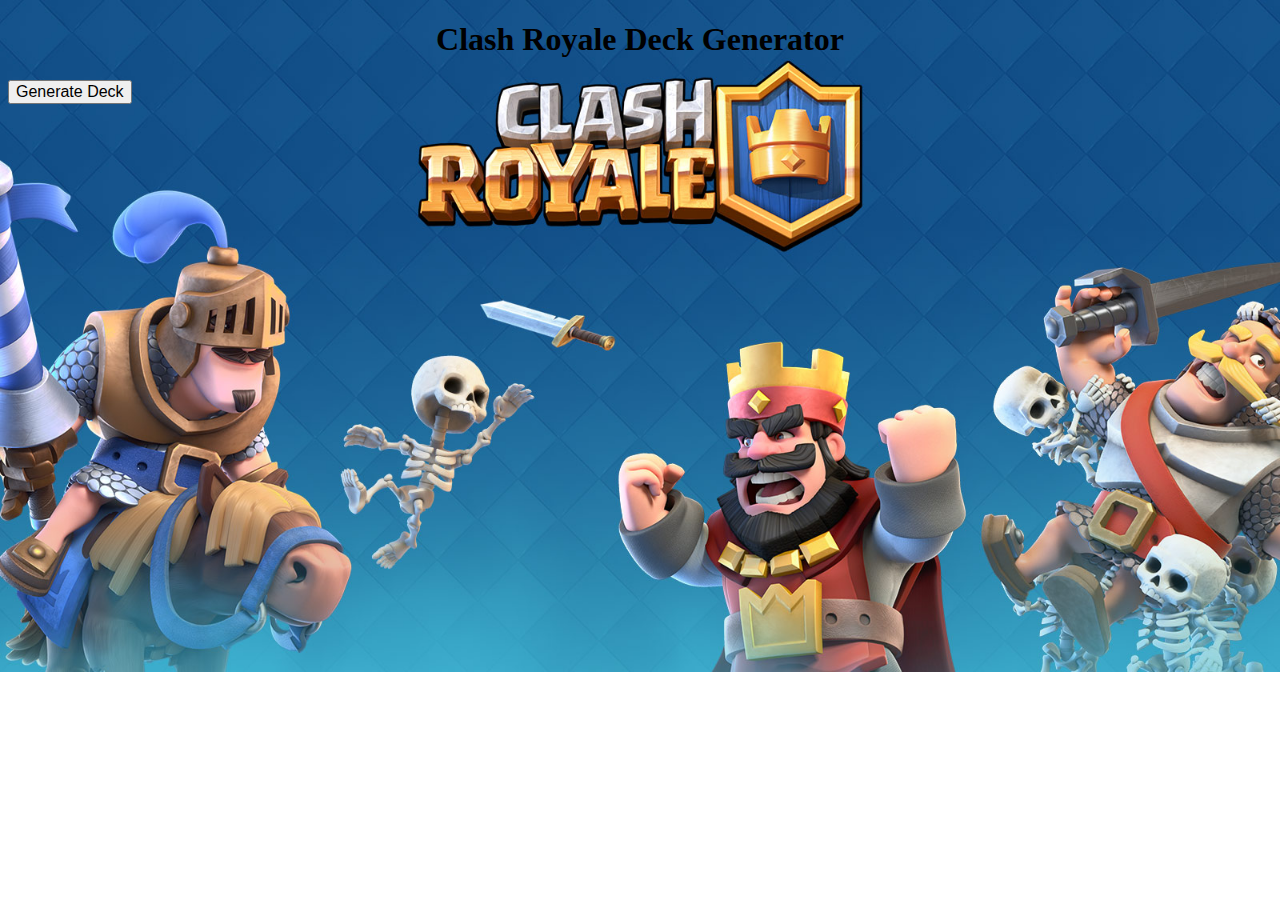
==== index.html @ 9f43937c "added some style and some js edits" ====
<!DOCTYPE html>
<html lang="en">
<head>
    <link rel="stylesheet" href="style.css">
    <meta charset="UTF-8">
    <meta http-equiv="X-UA-Compatible" content="IE=edge">
    <meta name="viewport" content="width=device-width, initial-scale=1.0">
    <title>Document</title>
</head>
<body>
    
    <h1 id="mainText">Clash Royale Deck Generator</h1>
    <button id="deckGenerator">Generate Deck</button>
    
    <img id="card" >


</body>
<script src = "main.js"></script>
</html>
---- style.css ----
body{
    position:relative;
    background-image: url('images/background.jpg');
    background-size: 100%;
    background-repeat: no-repeat;
}
#mainText{
    border: 1cm;
    text-align: center;
}
#card{
    visibility:hidden;
    size: 10%;
}
#deckGenerator{
    font-size: medium;
    font-weight: 200;
}
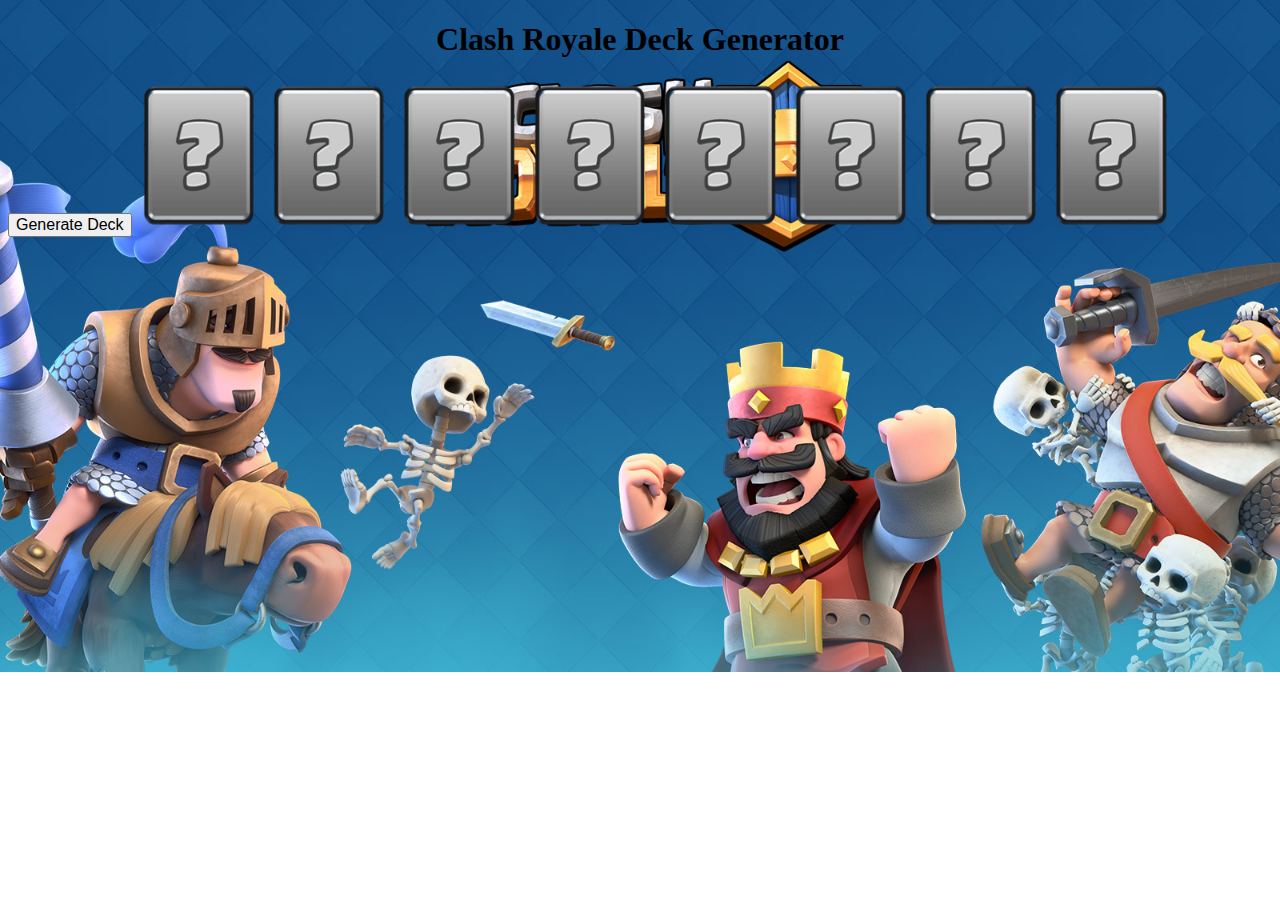
==== commit e49f0f74: "Somewhat working finally" ====
--- a/index.html
+++ b/index.html
@@ -6,15 +6,23 @@
     <meta http-equiv="X-UA-Compatible" content="IE=edge">
     <meta name="viewport" content="width=device-width, initial-scale=1.0">
     <title>Document</title>
+
 </head>
 <body>
     
     <h1 id="mainText">Clash Royale Deck Generator</h1>
-    <button id="deckGenerator">Generate Deck</button>
+    <button type="submit" id="deckGenerator">Generate Deck</button>
     
-    <img id="card" >
+    <img class="card" id="card1" alt="First Card" src="images/questionCard.png">
+    <img class="card" id="card2" alt="Second Card" src="images/questionCard.png">
+    <img class="card" id="card3" alt="Third Card" src="images/questionCard.png">
+    <img class="card" id="card4" alt="Fourth Card" src="images/questionCard.png">
+    <img class="card" id="card5" alt="Fifth Card" src="images/questionCard.png">
+    <img class="card" id="card6" alt="Sixth Card" src="images/questionCard.png">
+    <img class="card" id="card7" alt="Seventh Card" src="images/questionCard.png">
+    <img class="card" id="card8" alt="Eighth Card" src="images/questionCard.png">
 
 
 </body>
 <script src = "main.js"></script>
-</html>+</html>
--- a/style.css
+++ b/style.css
@@ -8,11 +8,14 @@
     border: 1cm;
     text-align: center;
 }
-#card{
-    visibility:hidden;
-    size: 10%;
-}
+
 #deckGenerator{
     font-size: medium;
     font-weight: 200;
 }
+
+.card{
+    visibility:visible;
+    height: 10%;
+    width: 10%;
+}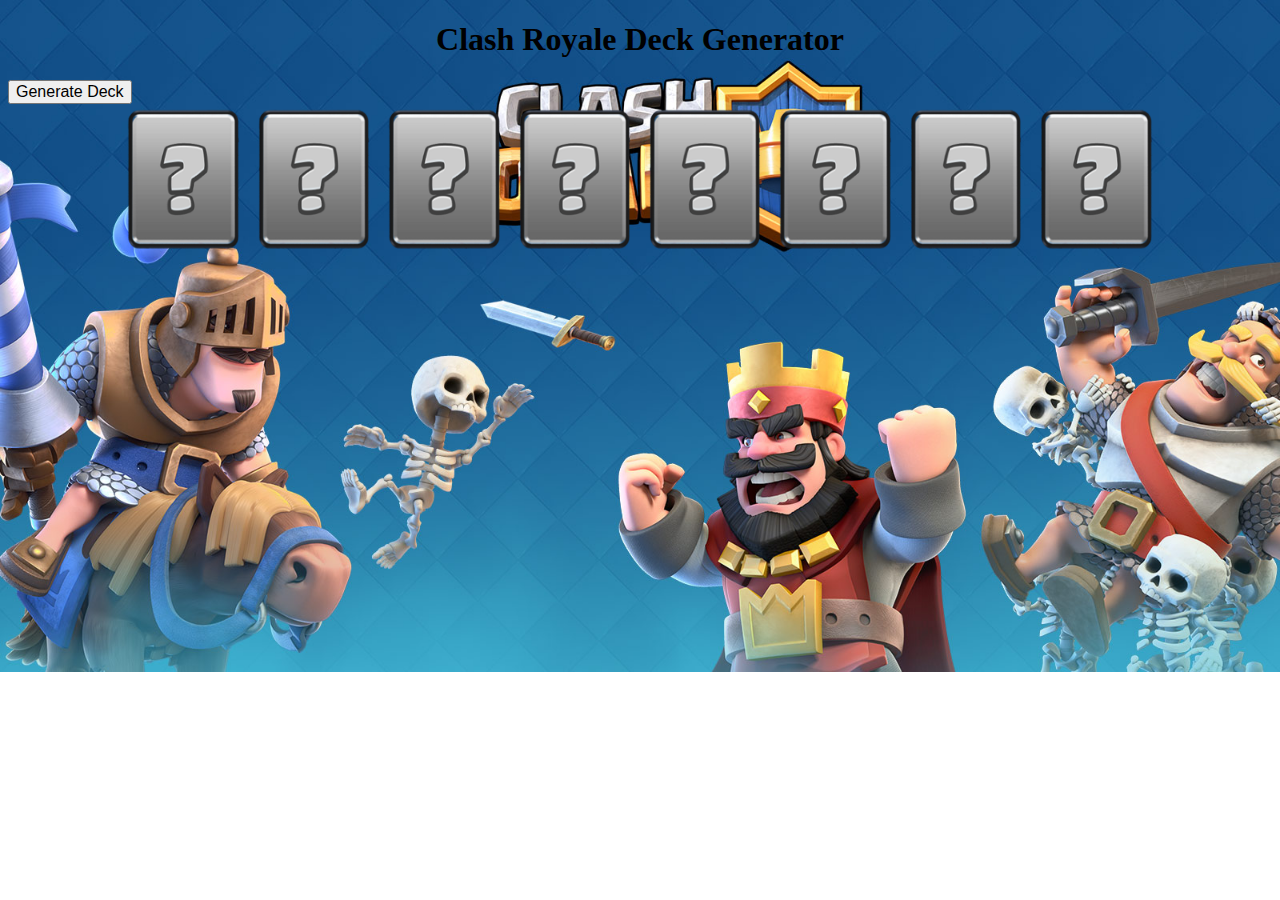
==== commit ee852e82: "added average elixir" ====
--- a/index.html
+++ b/index.html
@@ -12,17 +12,20 @@
     
     <h1 id="mainText">Clash Royale Deck Generator</h1>
     <button type="submit" id="deckGenerator">Generate Deck</button>
+    <br>
+    <div id="cardAllign">
+        <img class="card" id="card1" alt="First Card" src="images/questionCard.png">
+        <img class="card" id="card2" alt="Second Card" src="images/questionCard.png">
+        <img class="card" id="card3" alt="Third Card" src="images/questionCard.png">
+        <img class="card" id="card4" alt="Fourth Card" src="images/questionCard.png">
+        <img class="card" id="card5" alt="Fifth Card" src="images/questionCard.png">
+        <img class="card" id="card6" alt="Sixth Card" src="images/questionCard.png">
+        <img class="card" id="card7" alt="Seventh Card" src="images/questionCard.png">
+        <img class="card" id="card8" alt="Eighth Card" src="images/questionCard.png">
+    </div>
     
-    <img class="card" id="card1" alt="First Card" src="images/questionCard.png">
-    <img class="card" id="card2" alt="Second Card" src="images/questionCard.png">
-    <img class="card" id="card3" alt="Third Card" src="images/questionCard.png">
-    <img class="card" id="card4" alt="Fourth Card" src="images/questionCard.png">
-    <img class="card" id="card5" alt="Fifth Card" src="images/questionCard.png">
-    <img class="card" id="card6" alt="Sixth Card" src="images/questionCard.png">
-    <img class="card" id="card7" alt="Seventh Card" src="images/questionCard.png">
-    <img class="card" id="card8" alt="Eighth Card" src="images/questionCard.png">
 
-
+    <p id="elixir" ></p>
 </body>
 <script src = "main.js"></script>
 </html>
--- a/style.css
+++ b/style.css
@@ -10,6 +10,7 @@
 }
 
 #deckGenerator{
+
     font-size: medium;
     font-weight: 200;
 }
@@ -18,4 +19,15 @@
     visibility:visible;
     height: 10%;
     width: 10%;
+}
+
+#elixir{
+    font-size: 30px;
+    font-weight: bold;
+    text-align: center;
+    border-radius: 1cm;
+}
+
+#cardAllign{
+    text-align: center;
 }